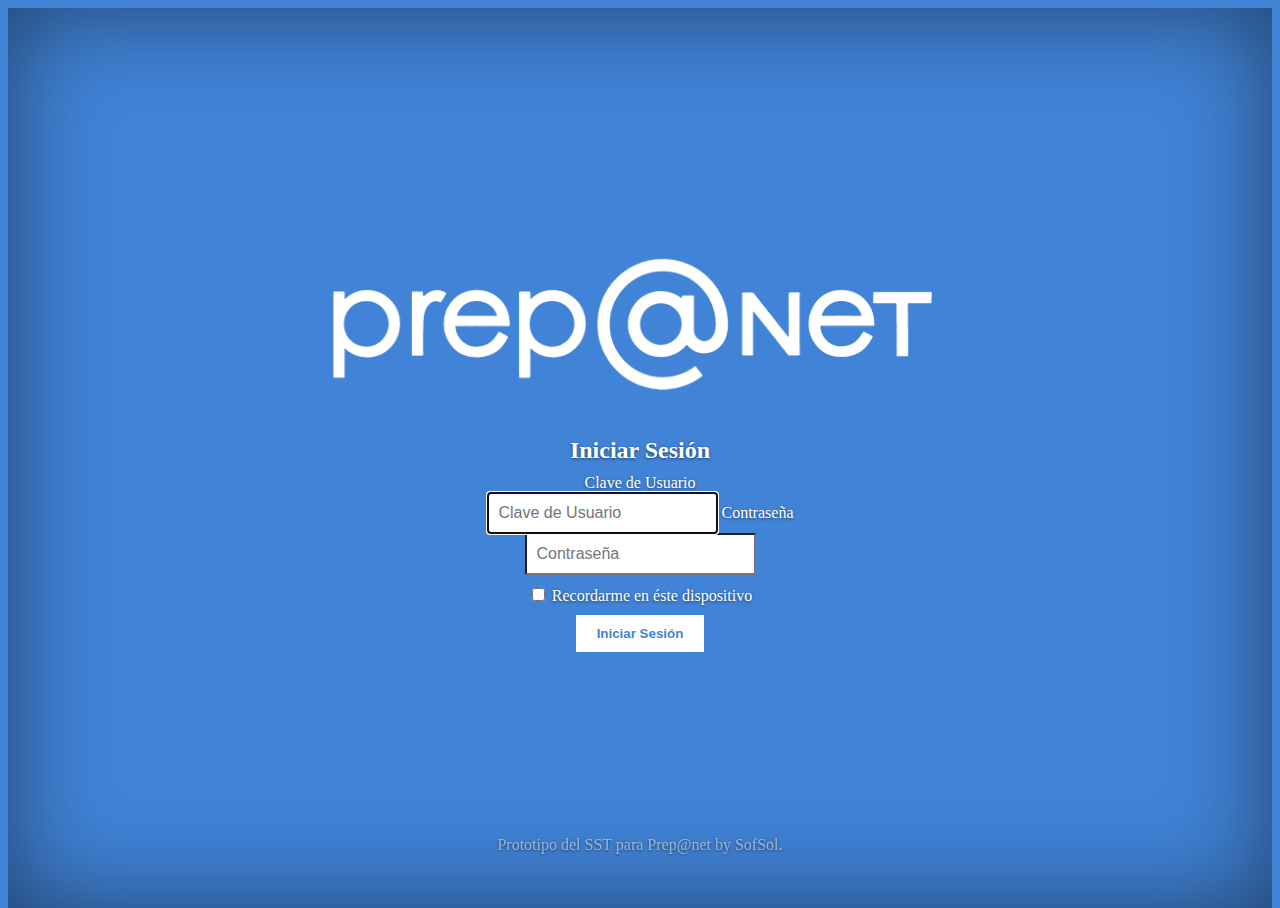
==== login.html @ 2b8a9a45 "Adds login view" ====
<!DOCTYPE html>
<html lang="en">
  <head>
    <meta charset="utf-8">
    <meta http-equiv="X-UA-Compatible" content="IE=edge">
    <meta name="viewport" content="width=device-width, initial-scale=1">
    <!-- The above 3 meta tags *must* come first in the head; any other head content must come *after* these tags -->
    <meta name="description" content="">
    <meta name="author" content="">
    <link rel="icon" href="favicon.ico">

    <title>Login - SST</title>

    <!-- Bootstrap core CSS -->
    <link href="bootstrap/css/bootstrap.min.css" rel="stylesheet">

    <!-- Custom styles for this template -->
    <link href="bootstrap/css/login.css" rel="stylesheet">
    <link href="bootstrap/css/cover.css" rel="stylesheet">

    <!-- HTML5 shim and Respond.js for IE8 support of HTML5 elements and media queries -->
    <!--[if lt IE 9]>
      <script src="https://oss.maxcdn.com/html5shiv/3.7.2/html5shiv.min.js"></script>
      <script src="https://oss.maxcdn.com/respond/1.4.2/respond.min.js"></script>
    <![endif]-->
  </head>

  <body>
    <div class="site-wrapper">

      <div class="site-wrapper-inner">

        <div class="cover-container">
          <div class="inner cover">
            <img class="logo-cover" src="images/logo_bw.png" alt="Logo de Prepanet" />
            <form class="form-signin">
              <h2 class="form-signin-heading">Iniciar Sesión</h2>
              <label for="inputEmail" class="sr-only">Clave de Usuario</label>
              <input type="email" id="inputEmail" class="form-control" placeholder="Clave de Usuario" required autofocus>
              <label for="inputPassword" class="sr-only">Contraseña</label>
              <input type="password" id="inputPassword" class="form-control" placeholder="Contraseña" required>
              <div class="checkbox">
                <label>
                  <input type="checkbox" value="remember-me"> Recordarme en éste dispositivo
                </label>
              </div>
              <button class="btn btn-lg btn-default btn-block" type="submit">Iniciar Sesión</button>
            </form>
          </div>

          <div class="mastfoot">
            <div class="inner">
              <p>Prototipo del SST para Prep@net by SofSol.</p>
            </div>
          </div>

        </div>

      </div>

    </div>



    <!-- IE10 viewport hack for Surface/desktop Windows 8 bug -->
    <script src="../../assets/js/ie10-viewport-bug-workaround.js"></script>
  </body>
</html>
---- bootstrap/css/login.css ----
.form-signin {
  max-width: 330px;
  padding: 15px;
  margin: 0 auto;
}
.form-signin .form-signin-heading,
.form-signin .checkbox {
  margin-bottom: 10px;
  color: white;
}
.form-signin .checkbox {
  font-weight: normal;
}
.form-signin .form-control {
  position: relative;
  height: auto;
  -webkit-box-sizing: border-box;
     -moz-box-sizing: border-box;
          box-sizing: border-box;
  padding: 10px;
  font-size: 16px;
}
.form-signin .form-control:focus {
  z-index: 2;
}
.form-signin input[type="email"] {
  margin-bottom: -1px;
  border-bottom-right-radius: 0;
  border-bottom-left-radius: 0;
}
.form-signin input[type="password"] {
  margin-bottom: 10px;
  border-top-left-radius: 0;
  border-top-right-radius: 0;
}

/* Custom default button */
.btn-default,
.btn-default:hover,
.btn-default:focus {
  color: #4183D7;
  text-shadow: none; /* Prevent inheritence from `body` */
  background-color: #fff;
  border: 1px solid #fff;
}

.logo-cover{
  width: 100%;
}
---- bootstrap/css/cover.css ----
/*
 * Globals
 */

/* Links */
a,
a:focus,
a:hover {
  color: #fff;
}

/* Custom default button */
.btn-default,
.btn-default:hover,
.btn-default:focus {
  color: #4183D7;
  text-shadow: none; /* Prevent inheritence from `body` */
  background-color: #fff;
  border: 1px solid #fff;
}


/*
 * Base structure
 */

html,
body {
  height: 100%;
  background-color: #4183D7;
}
body {
  color: #fff;
  text-align: center;
  text-shadow: 0 1px 3px rgba(0,0,0,.5);
}

/* Extra markup and styles for table-esque vertical and horizontal centering */
.site-wrapper {
  display: table;
  width: 100%;
  height: 100%; /* For at least Firefox */
  min-height: 100%;
  -webkit-box-shadow: inset 0 0 100px rgba(0,0,0,.5);
          box-shadow: inset 0 0 100px rgba(0,0,0,.5);
}
.site-wrapper-inner {
  display: table-cell;
  vertical-align: top;
}
.cover-container {
  margin-right: auto;
  margin-left: auto;
}

/* Padding for spacing */
.inner {
  padding: 30px;
}


/*
 * Header
 */
.masthead-brand {
  margin-top: 10px;
  margin-bottom: 10px;
}

.cover-heading {
  margin-bottom: 100px;
}

.logo-cover{
  width: 100%;
}

.masthead-nav > li {
  display: inline-block;
}
.masthead-nav > li + li {
  margin-left: 20px;
}
.masthead-nav > li > a {
  padding-right: 0;
  padding-left: 0;
  font-size: 16px;
  font-weight: bold;
  color: #fff; /* IE8 proofing */
  color: rgba(255,255,255,.75);
  border-bottom: 2px solid transparent;
}
.masthead-nav > li > a:hover,
.masthead-nav > li > a:focus {
  background-color: transparent;
  border-bottom-color: #a9a9a9;
  border-bottom-color: rgba(255,255,255,.25);
}
.masthead-nav > .active > a,
.masthead-nav > .active > a:hover,
.masthead-nav > .active > a:focus {
  color: #fff;
  border-bottom-color: #fff;
}

@media (min-width: 768px) {
  .masthead-brand {
    float: left;
  }
  .masthead-nav {
    float: right;
  }
}


/*
 * Cover
 */

.cover {
  padding: 0 20px;
}
.cover .btn-lg {
  padding: 10px 20px;
  font-weight: bold;
}


/*
 * Footer
 */

.mastfoot {
  color: #999; /* IE8 proofing */
  color: rgba(255,255,255,.5);
}


/*
 * Affix and center
 */

@media (min-width: 768px) {
  /* Pull out the header and footer */
  .masthead {
    position: fixed;
    top: 0;
  }
  .mastfoot {
    position: fixed;
    bottom: 0;
  }
  /* Start the vertical centering */
  .site-wrapper-inner {
    vertical-align: middle;
  }
  /* Handle the widths */
  .masthead,
  .mastfoot,
  .cover-container {
    width: 100%; /* Must be percentage or pixels for horizontal alignment */
  }
}

@media (min-width: 992px) {
  .masthead,
  .mastfoot,
  .cover-container {
    width: 700px;
  }
}
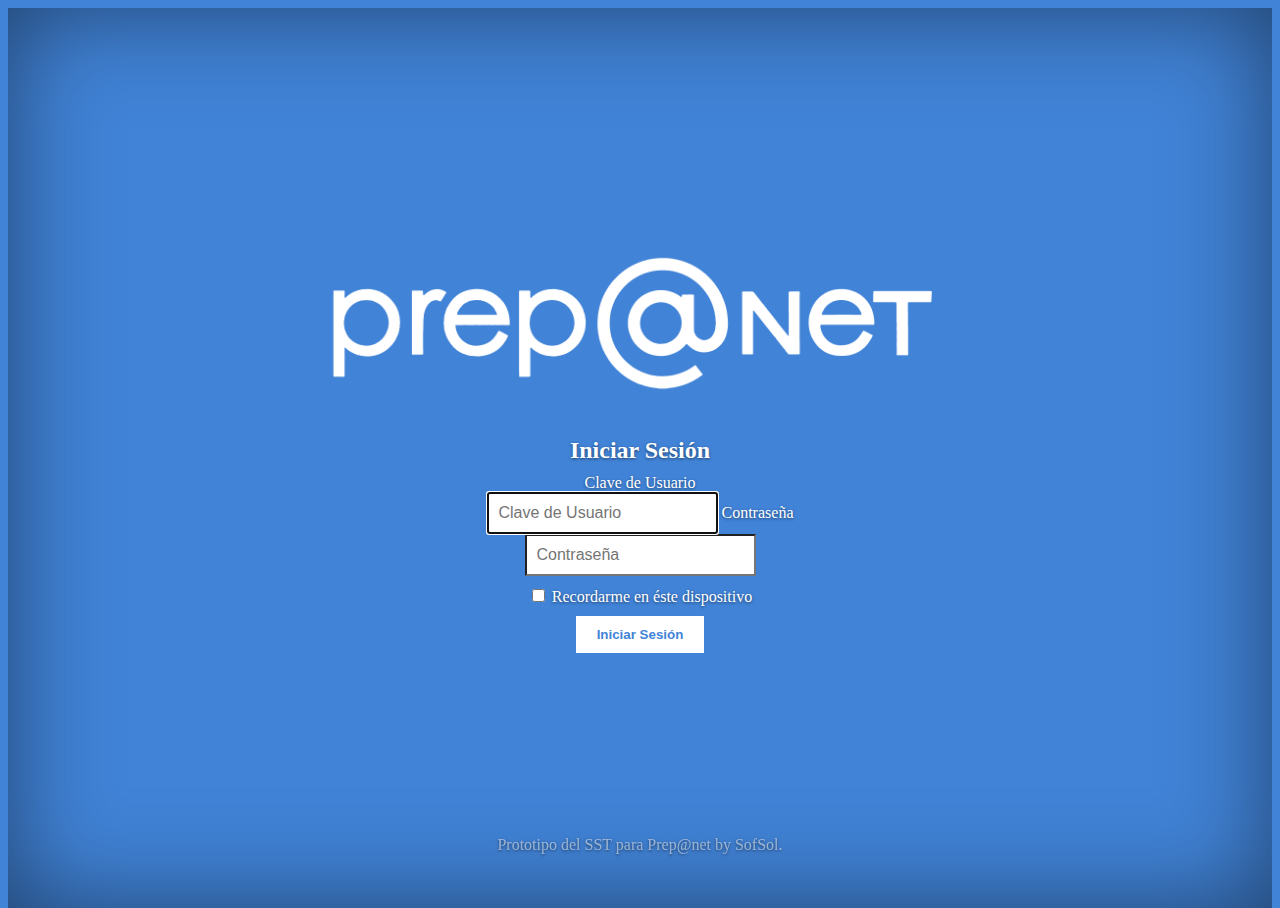
==== commit ba5cfa20: "Adds static view for profile page" ====
--- a/login.html
+++ b/login.html
@@ -37,7 +37,7 @@
             <form class="form-signin">
               <h2 class="form-signin-heading">Iniciar Sesión</h2>
               <label for="inputEmail" class="sr-only">Clave de Usuario</label>
-              <input type="email" id="inputEmail" class="form-control" placeholder="Clave de Usuario" required autofocus>
+              <input type="text" id="inputEmail" class="form-control" placeholder="Clave de Usuario" required autofocus>
               <label for="inputPassword" class="sr-only">Contraseña</label>
               <input type="password" id="inputPassword" class="form-control" placeholder="Contraseña" required>
               <div class="checkbox">
@@ -45,7 +45,7 @@
                   <input type="checkbox" value="remember-me"> Recordarme en éste dispositivo
                 </label>
               </div>
-              <button class="btn btn-lg btn-default btn-block" type="submit">Iniciar Sesión</button>
+              <a href="user/perfil.html"><button class="btn btn-lg btn-default btn-block" type="submit">Iniciar Sesión</button></a>
             </form>
           </div>
 
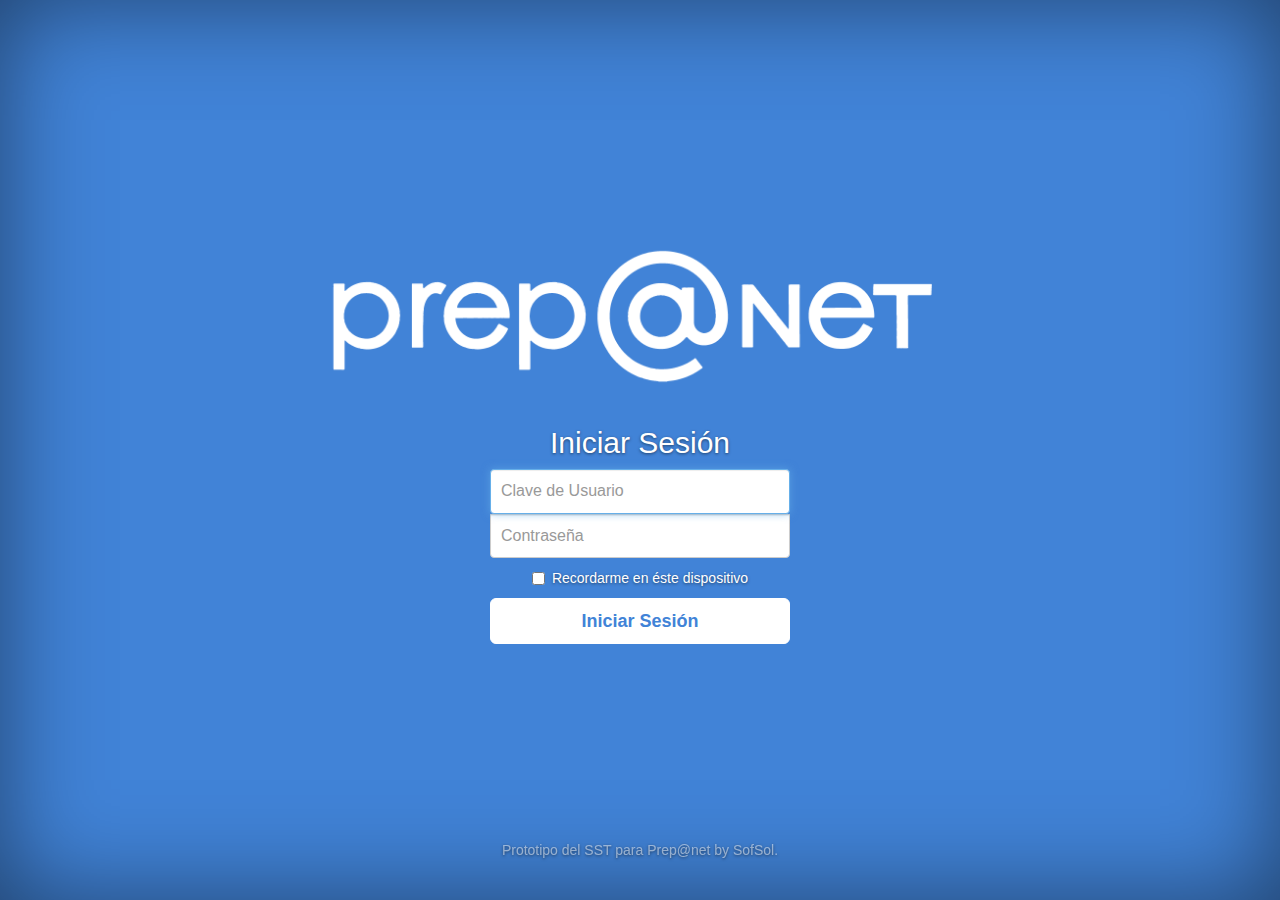
==== commit e1697bff: "Adds lib folder and bootstrap-select" ====
--- a/login.html
+++ b/login.html
@@ -13,11 +13,11 @@
     <title>Login - SST</title>
 
     <!-- Bootstrap core CSS -->
-    <link href="bootstrap/css/bootstrap.min.css" rel="stylesheet">
+    <link href="lib/bootstrap/css/bootstrap.min.css" rel="stylesheet">
 
     <!-- Custom styles for this template -->
-    <link href="bootstrap/css/login.css" rel="stylesheet">
-    <link href="bootstrap/css/cover.css" rel="stylesheet">
+    <link href="lib/bootstrap/css/login.css" rel="stylesheet">
+    <link href="lib/bootstrap/css/cover.css" rel="stylesheet">
 
     <!-- HTML5 shim and Respond.js for IE8 support of HTML5 elements and media queries -->
     <!--[if lt IE 9]>
@@ -34,10 +34,10 @@
         <div class="cover-container">
           <div class="inner cover">
             <img class="logo-cover" src="images/logo_bw.png" alt="Logo de Prepanet" />
-            <form class="form-signin">
+            <form class="form-signin" onsubmit="login()" action="javascript:void(0)">
               <h2 class="form-signin-heading">Iniciar Sesión</h2>
-              <label for="inputEmail" class="sr-only">Clave de Usuario</label>
-              <input type="text" id="inputEmail" class="form-control" placeholder="Clave de Usuario" required autofocus>
+              <label for="inputUser" class="sr-only">Clave de Usuario</label>
+              <input type="text" id="inputUser" class="form-control" placeholder="Clave de Usuario" required autofocus>
               <label for="inputPassword" class="sr-only">Contraseña</label>
               <input type="password" id="inputPassword" class="form-control" placeholder="Contraseña" required>
               <div class="checkbox">
@@ -45,7 +45,7 @@
                   <input type="checkbox" value="remember-me"> Recordarme en éste dispositivo
                 </label>
               </div>
-              <a href="user/perfil.html"><button class="btn btn-lg btn-default btn-block" type="submit">Iniciar Sesión</button></a>
+              <button class="btn btn-lg btn-default btn-block" type="submit">Iniciar Sesión</button>
             </form>
           </div>
 
@@ -61,9 +61,27 @@
 
     </div>
 
+    <script type="text/javascript">
+      function login(){
+        var inputUser = document.getElementById("inputUser");
+        var username = inputUser.value;
+        var numbers = username.substring(1);
+        if(username[0] != 'L'){
+          alert("Su clave de usuario debe comenzar con L.");
+          return;
+        }
+        if(username.length != 9){
+          alert("Su clave de usuario debe contener 9 caracteres.");
+          return;
+        }
+        if(isNaN(numbers)){
+          alert("Su clave de usuario debe ser un número de nómina válido.");
+          return;
+        }
+        window.location = "user/perfil.html";
+        return;
+      }
+    </script>
 
-
-    <!-- IE10 viewport hack for Surface/desktop Windows 8 bug -->
-    <script src="../../assets/js/ie10-viewport-bug-workaround.js"></script>
   </body>
 </html>
--- a/lib/bootstrap/css/login.css
+++ b/lib/bootstrap/css/login.css
@@ -0,0 +1,49 @@
+.form-signin {
+  max-width: 330px;
+  padding: 15px;
+  margin: 0 auto;
+}
+.form-signin .form-signin-heading,
+.form-signin .checkbox {
+  margin-bottom: 10px;
+  color: white;
+}
+.form-signin .checkbox {
+  font-weight: normal;
+}
+.form-signin .form-control {
+  position: relative;
+  height: auto;
+  -webkit-box-sizing: border-box;
+     -moz-box-sizing: border-box;
+          box-sizing: border-box;
+  padding: 10px;
+  font-size: 16px;
+}
+.form-signin .form-control:focus {
+  z-index: 2;
+}
+.form-signin input[type="email"] {
+  margin-bottom: -1px;
+  border-bottom-right-radius: 0;
+  border-bottom-left-radius: 0;
+}
+.form-signin input[type="password"] {
+  margin-bottom: 10px;
+  border-top-left-radius: 0;
+  border-top-right-radius: 0;
+}
+
+/* Custom default button */
+.btn-default,
+.btn-default:hover,
+.btn-default:focus {
+  color: #4183D7;
+  text-shadow: none; /* Prevent inheritence from `body` */
+  background-color: #fff;
+  border: 1px solid #fff;
+}
+
+.logo-cover{
+  width: 100%;
+}
--- a/lib/bootstrap/css/cover.css
+++ b/lib/bootstrap/css/cover.css
@@ -0,0 +1,171 @@
+/*
+ * Globals
+ */
+
+/* Links */
+a,
+a:focus,
+a:hover {
+  color: #fff;
+}
+
+/* Custom default button */
+.btn-default,
+.btn-default:hover,
+.btn-default:focus {
+  color: #4183D7;
+  text-shadow: none; /* Prevent inheritence from `body` */
+  background-color: #fff;
+  border: 1px solid #fff;
+}
+
+
+/*
+ * Base structure
+ */
+
+html,
+body {
+  height: 100%;
+  background-color: #4183D7;
+}
+body {
+  color: #fff;
+  text-align: center;
+  text-shadow: 0 1px 3px rgba(0,0,0,.5);
+}
+
+/* Extra markup and styles for table-esque vertical and horizontal centering */
+.site-wrapper {
+  display: table;
+  width: 100%;
+  height: 100%; /* For at least Firefox */
+  min-height: 100%;
+  -webkit-box-shadow: inset 0 0 100px rgba(0,0,0,.5);
+          box-shadow: inset 0 0 100px rgba(0,0,0,.5);
+}
+.site-wrapper-inner {
+  display: table-cell;
+  vertical-align: top;
+}
+.cover-container {
+  margin-right: auto;
+  margin-left: auto;
+}
+
+/* Padding for spacing */
+.inner {
+  padding: 30px;
+}
+
+
+/*
+ * Header
+ */
+.masthead-brand {
+  margin-top: 10px;
+  margin-bottom: 10px;
+}
+
+.cover-heading {
+  margin-bottom: 100px;
+}
+
+.logo-cover{
+  width: 100%;
+}
+
+.masthead-nav > li {
+  display: inline-block;
+}
+.masthead-nav > li + li {
+  margin-left: 20px;
+}
+.masthead-nav > li > a {
+  padding-right: 0;
+  padding-left: 0;
+  font-size: 16px;
+  font-weight: bold;
+  color: #fff; /* IE8 proofing */
+  color: rgba(255,255,255,.75);
+  border-bottom: 2px solid transparent;
+}
+.masthead-nav > li > a:hover,
+.masthead-nav > li > a:focus {
+  background-color: transparent;
+  border-bottom-color: #a9a9a9;
+  border-bottom-color: rgba(255,255,255,.25);
+}
+.masthead-nav > .active > a,
+.masthead-nav > .active > a:hover,
+.masthead-nav > .active > a:focus {
+  color: #fff;
+  border-bottom-color: #fff;
+}
+
+@media (min-width: 768px) {
+  .masthead-brand {
+    float: left;
+  }
+  .masthead-nav {
+    float: right;
+  }
+}
+
+
+/*
+ * Cover
+ */
+
+.cover {
+  padding: 0 20px;
+}
+.cover .btn-lg {
+  padding: 10px 20px;
+  font-weight: bold;
+}
+
+
+/*
+ * Footer
+ */
+
+.mastfoot {
+  color: #999; /* IE8 proofing */
+  color: rgba(255,255,255,.5);
+}
+
+
+/*
+ * Affix and center
+ */
+
+@media (min-width: 768px) {
+  /* Pull out the header and footer */
+  .masthead {
+    position: fixed;
+    top: 0;
+  }
+  .mastfoot {
+    position: fixed;
+    bottom: 0;
+  }
+  /* Start the vertical centering */
+  .site-wrapper-inner {
+    vertical-align: middle;
+  }
+  /* Handle the widths */
+  .masthead,
+  .mastfoot,
+  .cover-container {
+    width: 100%; /* Must be percentage or pixels for horizontal alignment */
+  }
+}
+
+@media (min-width: 992px) {
+  .masthead,
+  .mastfoot,
+  .cover-container {
+    width: 700px;
+  }
+}
